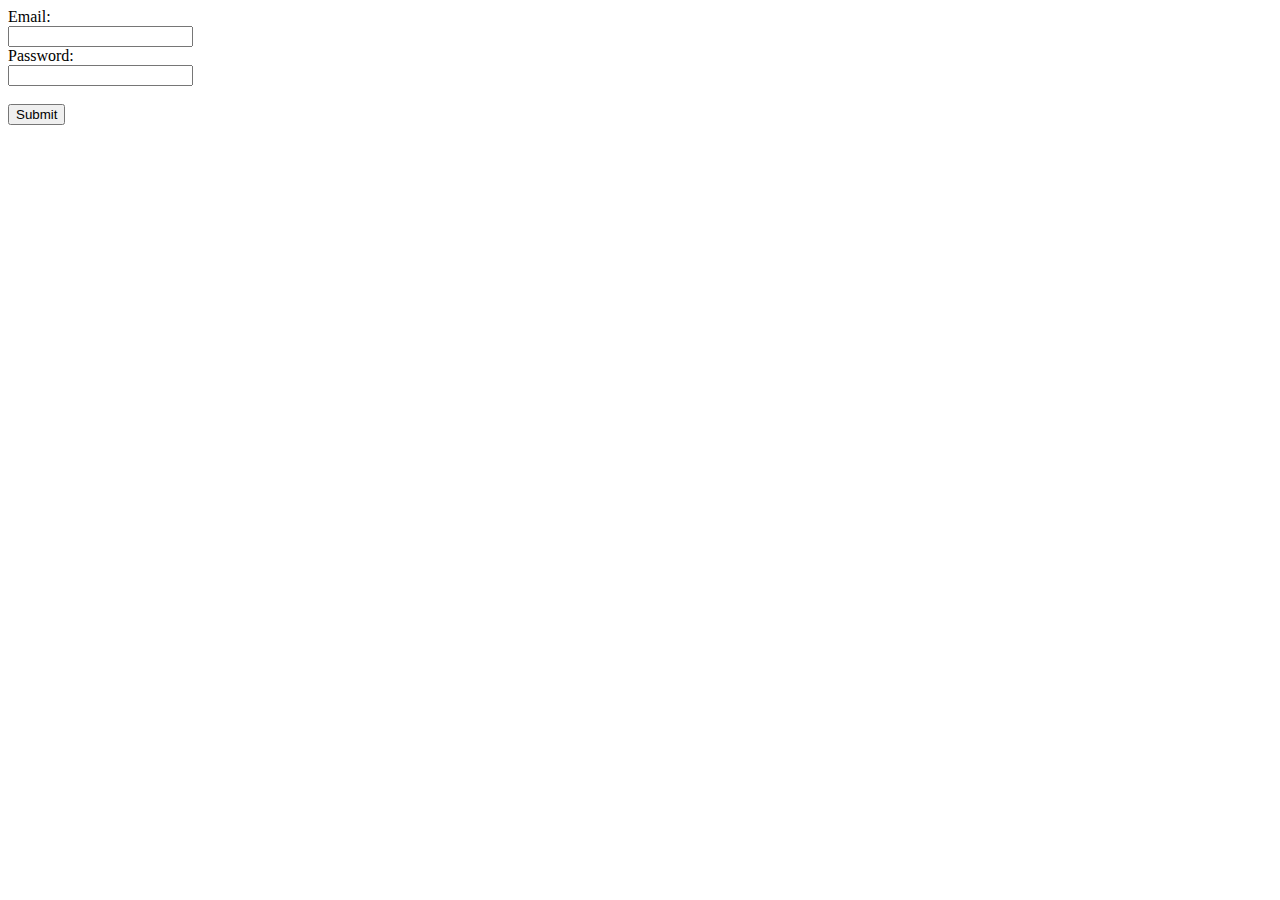
==== WebContent/index.html @ 98c0546e "java university" ====
<!DOCTYPE html>
<html>
<head>
<meta charset="ISO-8859-1">
<title>Java University Login</title>
<script language="JavaScript">
<!--
function Hello()
 {
 alert("Hello World!")
 }//-->
</script>
</head>
<body onload="Hello()">
	<form action = "process.jsp" method = "post">
		Email:<br> <input type="text" name="user"><br>
		Password:<br> <input type="text" name="password"><br><br>
		<input type="submit" value="Submit">
	</form>
</body>
</html>
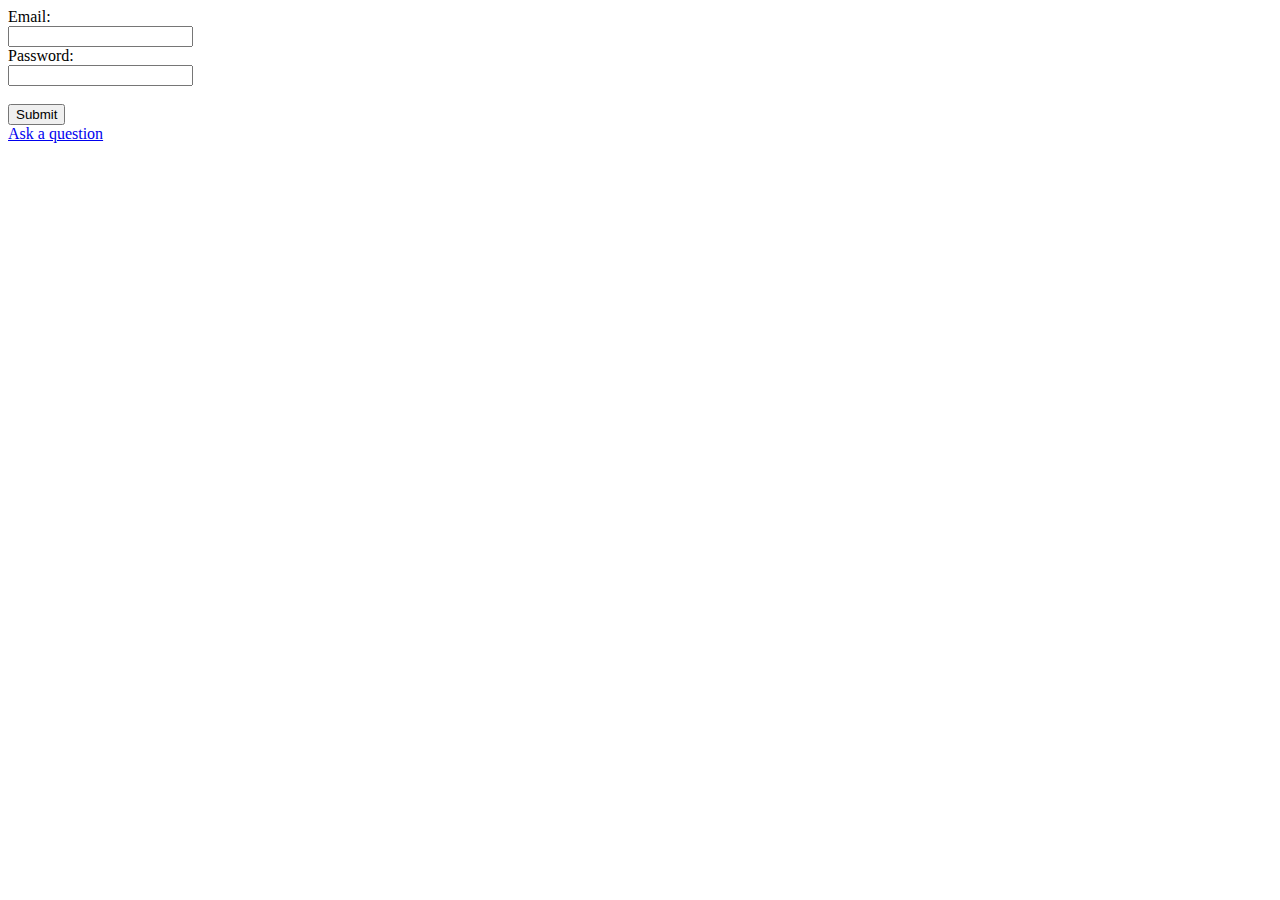
==== commit 623e3bfd: "add bootstrap form" ====
--- a/WebContent/index.html
+++ b/WebContent/index.html
@@ -17,5 +17,6 @@
 		Password:<br> <input type="text" name="password"><br><br>
 		<input type="submit" value="Submit">
 	</form>
+	<a href="informationrequest.html">Ask a question</a>
 </body>
 </html>